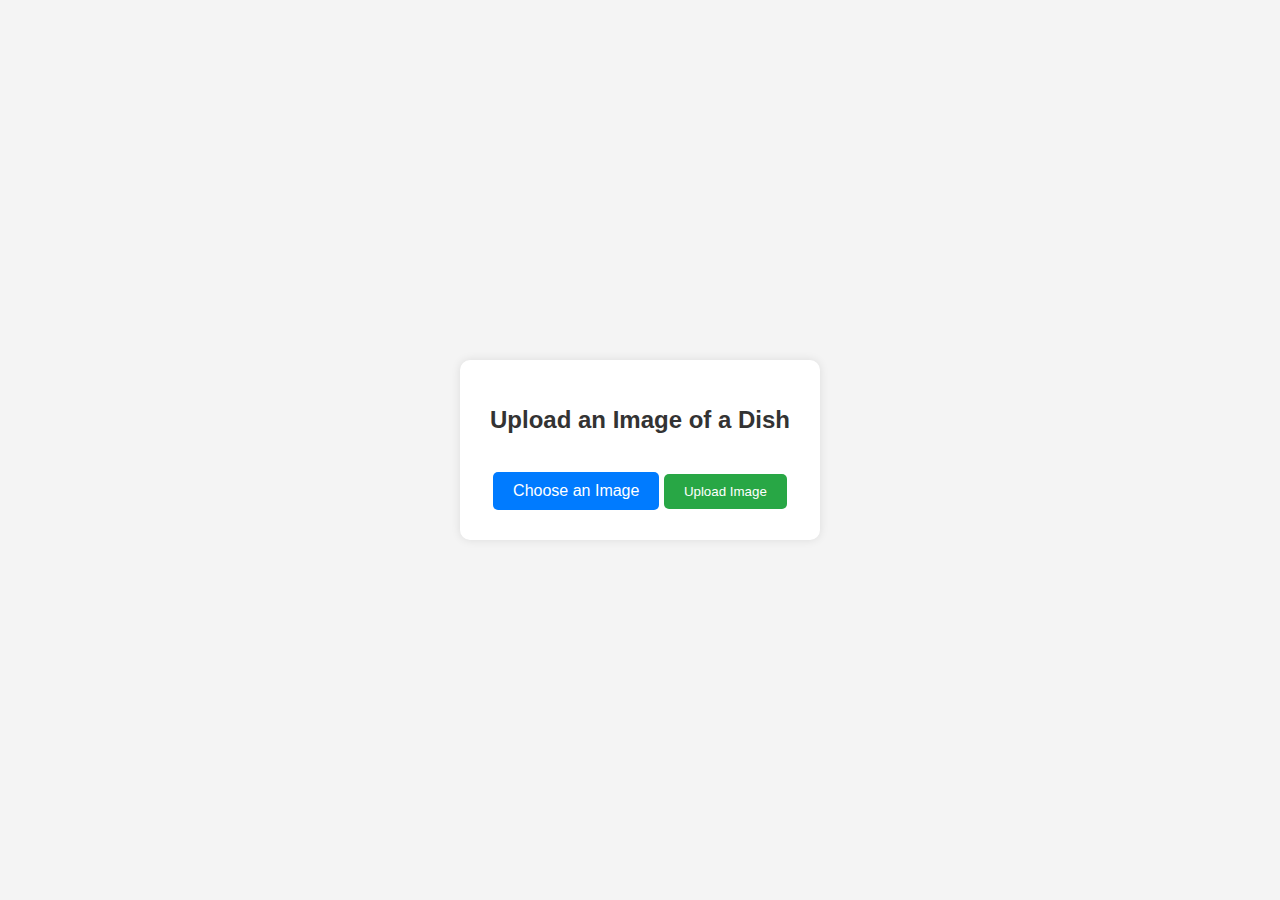
==== templates/index.html @ 83414c77 "completed flask application." ====
<!DOCTYPE html>
<html lang="en">
<head>
    <meta charset="UTF-8">
    <meta name="viewport" content="width=device-width, initial-scale=1.0">
    <title>Upload Dish Image</title>
    <style>
        body {
            font-family: Arial, sans-serif;
            background-color: #f4f4f4;
            color: #333;
            margin: 0;
            padding: 0;
            display: flex;
            justify-content: center;
            align-items: center;
            height: 100vh;
        }
        .container {
            text-align: center;
            background-color: white;
            padding: 30px;
            border-radius: 10px;
            box-shadow: 0px 0px 10px rgba(0, 0, 0, 0.1);
        }
        h1 {
            margin-bottom: 20px;
            font-size: 24px;
        }
        input[type="file"] {
            display: none;
        }
        label {
            display: inline-block;
            padding: 10px 20px;
            background-color: #007bff;
            color: white;
            border-radius: 5px;
            cursor: pointer;
        }
        label:hover {
            background-color: #0056b3;
        }
        input[type="submit"] {
            margin-top: 20px;
            padding: 10px 20px;
            background-color: #28a745;
            color: white;
            border: none;
            border-radius: 5px;
            cursor: pointer;
        }
        input[type="submit"]:hover {
            background-color: #218838;
        }
    </style>
</head>
<body>
    <div class="container">
        <h1>Upload an Image of a Dish</h1>
        <form action="/" method="POST" enctype="multipart/form-data">
            <label for="file">Choose an Image</label>
            <input type="file" name="file" id="file" accept="image/*">
            <input type="submit" value="Upload Image">
        </form>
    </div>
</body>
</html>
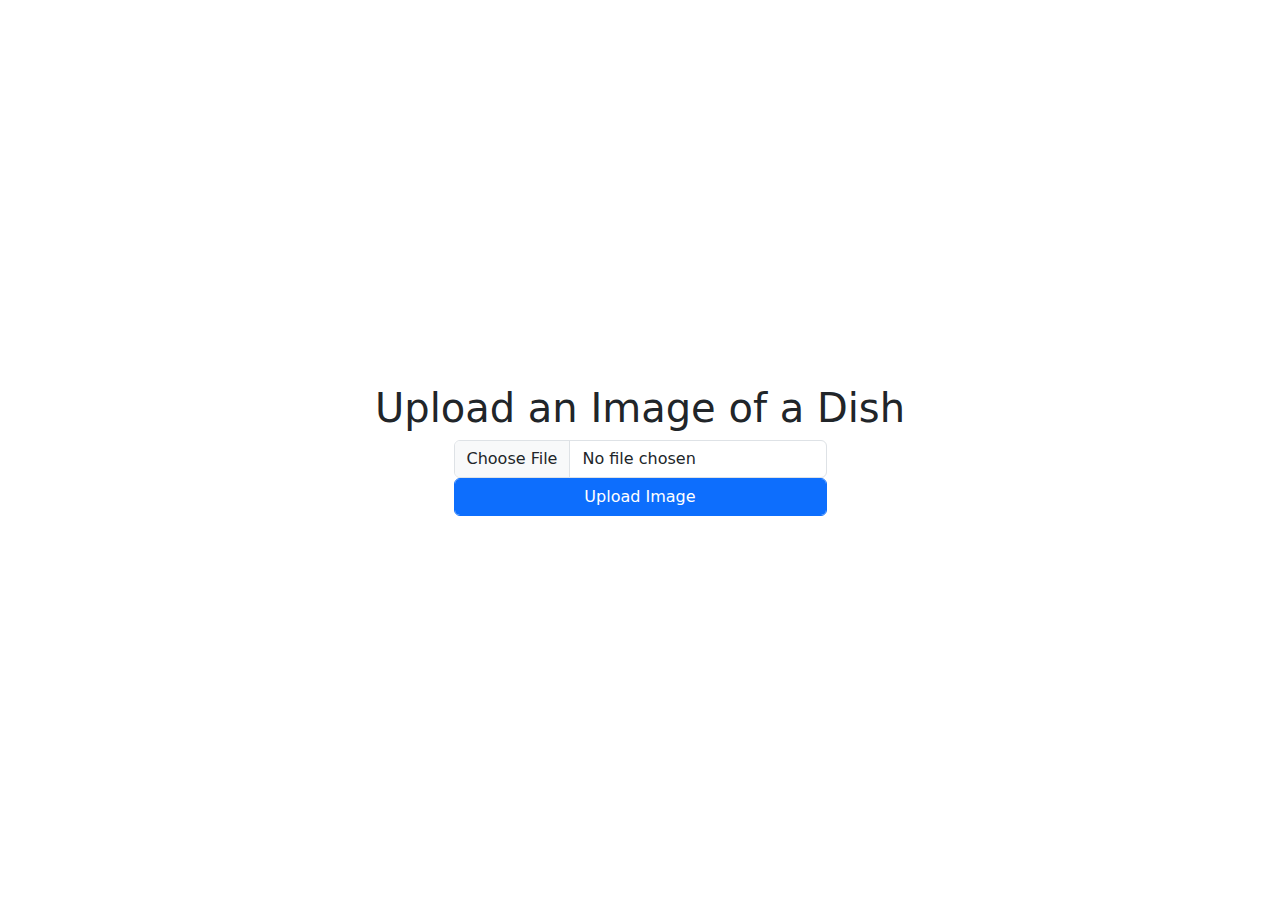
==== commit c2dcb0b0: "Fixed frontend css" ====
--- a/templates/index.html
+++ b/templates/index.html
@@ -4,65 +4,19 @@
     <meta charset="UTF-8">
     <meta name="viewport" content="width=device-width, initial-scale=1.0">
     <title>Upload Dish Image</title>
-    <style>
-        body {
-            font-family: Arial, sans-serif;
-            background-color: #f4f4f4;
-            color: #333;
-            margin: 0;
-            padding: 0;
-            display: flex;
-            justify-content: center;
-            align-items: center;
-            height: 100vh;
-        }
-        .container {
-            text-align: center;
-            background-color: white;
-            padding: 30px;
-            border-radius: 10px;
-            box-shadow: 0px 0px 10px rgba(0, 0, 0, 0.1);
-        }
-        h1 {
-            margin-bottom: 20px;
-            font-size: 24px;
-        }
-        input[type="file"] {
-            display: none;
-        }
-        label {
-            display: inline-block;
-            padding: 10px 20px;
-            background-color: #007bff;
-            color: white;
-            border-radius: 5px;
-            cursor: pointer;
-        }
-        label:hover {
-            background-color: #0056b3;
-        }
-        input[type="submit"] {
-            margin-top: 20px;
-            padding: 10px 20px;
-            background-color: #28a745;
-            color: white;
-            border: none;
-            border-radius: 5px;
-            cursor: pointer;
-        }
-        input[type="submit"]:hover {
-            background-color: #218838;
-        }
-    </style>
+    <link href="https://cdn.jsdelivr.net/npm/bootstrap@5.3.3/dist/css/bootstrap.min.css" rel="stylesheet" integrity="sha384-QWTKZyjpPEjISv5WaRU9OFeRpok6YctnYmDr5pNlyT2bRjXh0JMhjY6hW+ALEwIH" crossorigin="anonymous">
+    <script src="https://cdn.jsdelivr.net/npm/bootstrap@5.3.3/dist/js/bootstrap.bundle.min.js" integrity="sha384-YvpcrYf0tY3lHB60NNkmXc5s9fDVZLESaAA55NDzOxhy9GkcIdslK1eN7N6jIeHz" crossorigin="anonymous"></script>
+    
 </head>
 <body>
     <div class="container">
-        <h1>Upload an Image of a Dish</h1>
-        <form action="/" method="POST" enctype="multipart/form-data">
-            <label for="file">Choose an Image</label>
-            <input type="file" name="file" id="file" accept="image/*">
-            <input type="submit" value="Upload Image">
-        </form>
+        <div class="d-flex flex-column min-vh-100 justify-content-center align-items-center">
+            <h1>Upload an Image of a Dish</h1>
+            <form action="/" method="POST" enctype="multipart/form-data">
+                <input type="file" name="file" id="file" accept="image/*" class="form-control">
+                <input type="submit" value="Upload Image" class="form-control btn btn-primary">
+            </form>
+        </div>
     </div>
 </body>
 </html>